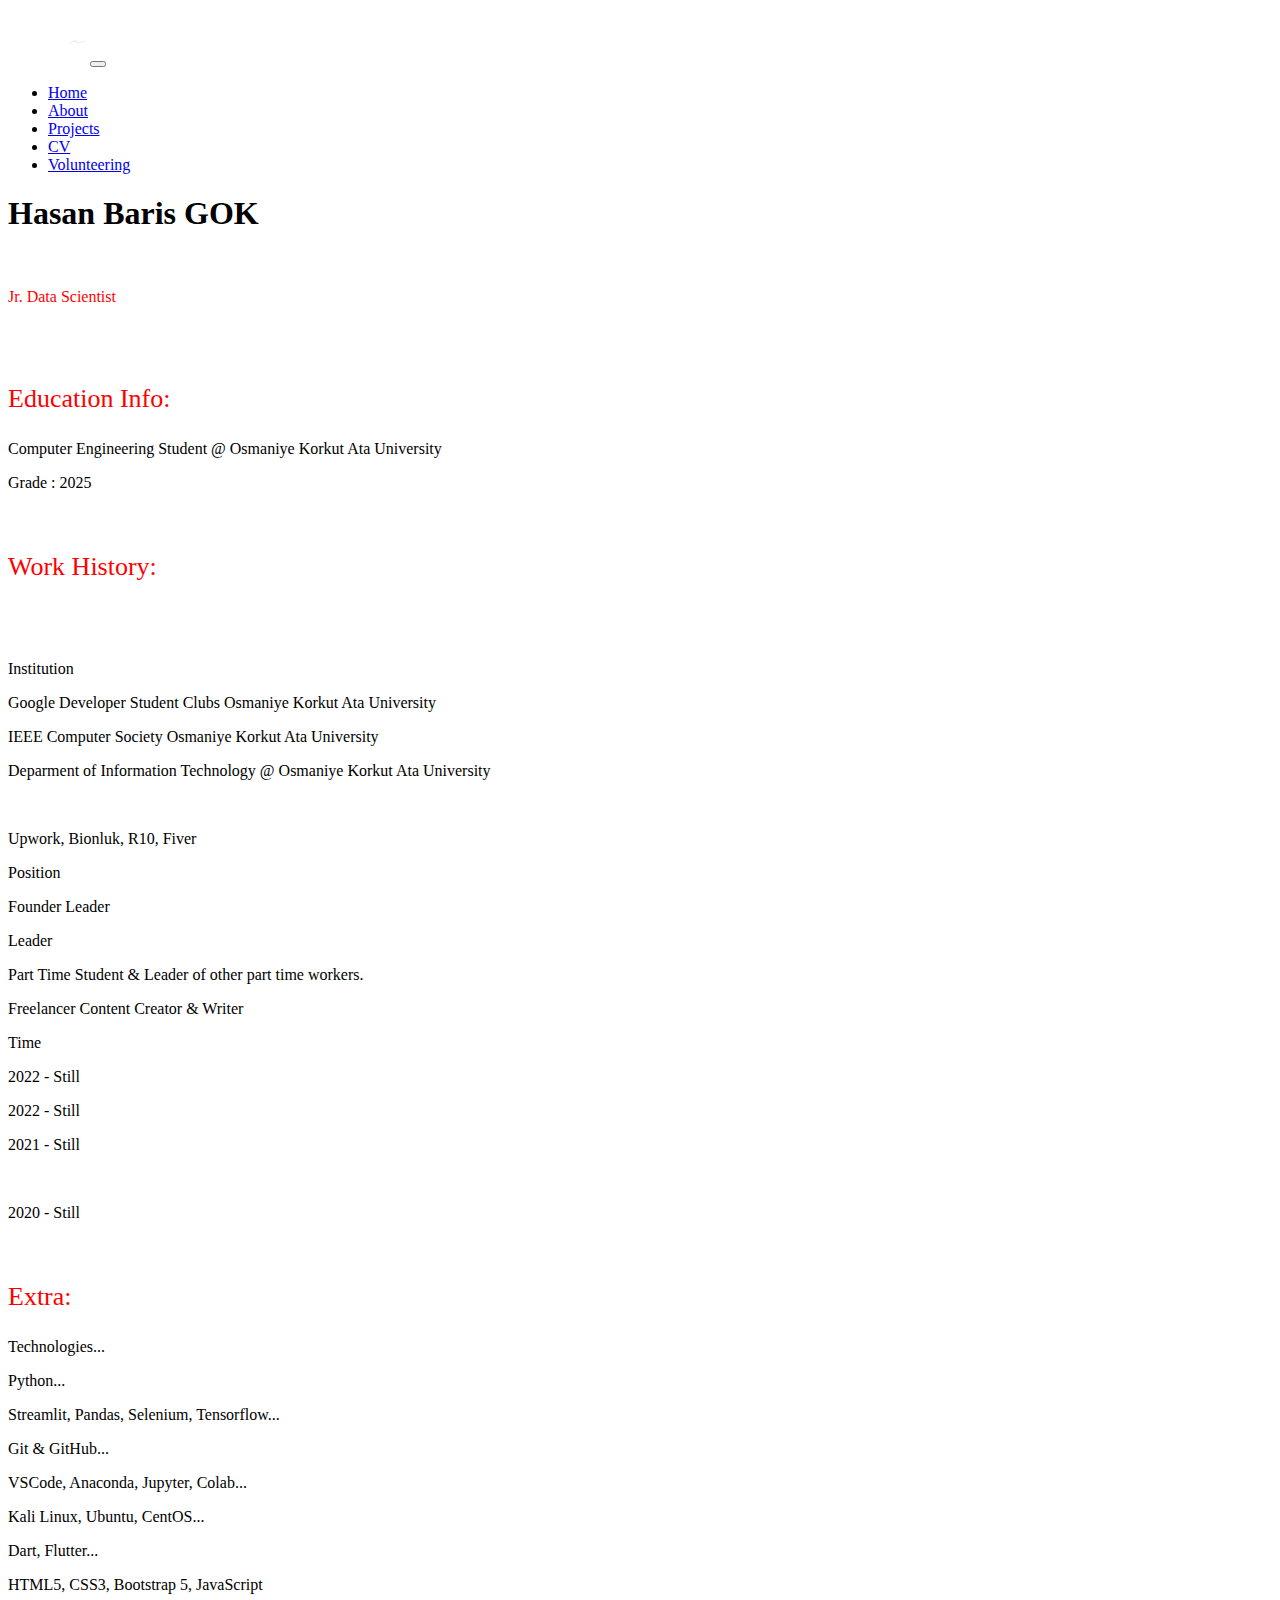
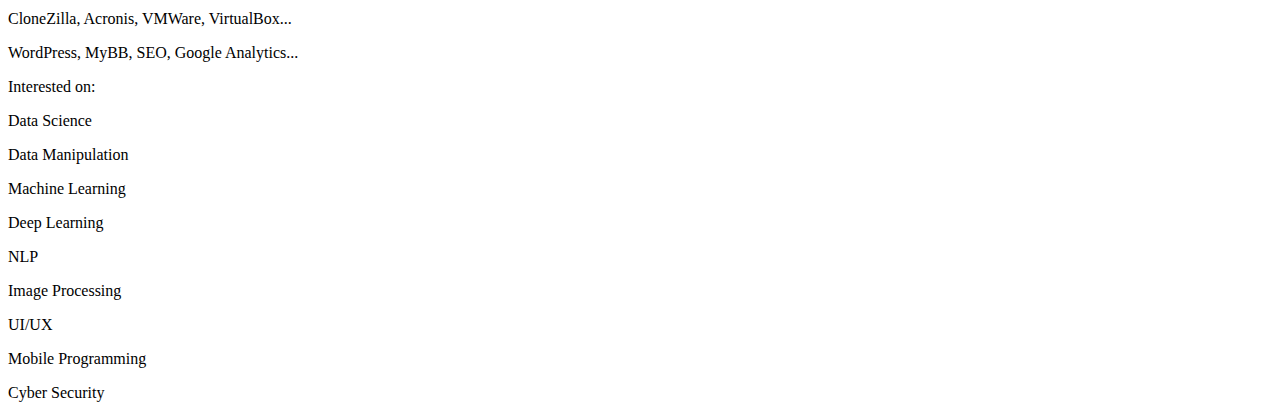
==== cv.html @ 30d0d8a0 "Add files via upload" ====
<!DOCTYPE html>
<html lang="en">
<head>
    <meta charset="UTF-8">
    <meta http-equiv="X-UA-Compatible" content="IE=edge">
    <meta name="viewport" content="width=device-width, initial-scale=1.0">
    <title>Portofolio</title>
    

    <!--CSS BS5-->

    <link href="https://cdn.jsdelivr.net/npm/bootstrap@5.0.2/dist/css/bootstrap.min.css" rel="stylesheet" integrity="sha384-EVSTQN3/azprG1Anm3QDgpJLIm9Nao0Yz1ztcQTwFspd3yD65VohhpuuCOmLASjC" crossorigin="anonymous">

    <!--JS BS5-->


    <script src="https://cdn.jsdelivr.net/npm/bootstrap@5.0.2/dist/js/bootstrap.bundle.min.js" integrity="sha384-MrcW6ZMFYlzcLA8Nl+NtUVF0sA7MsXsP1UyJoMp4YLEuNSfAP+JcXn/tWtIaxVXM" crossorigin="anonymous"></script>

    <!-- CV CSS -->

    <link rel="stylesheet" href="cv.css">



</head>
<body>

    <nav class="navbar navbar-expand-lg navbar-dark bg-dark">
        <div class="container-fluid">
            <a class="navbar-brand" href="index.html"><img src="images\nav_logo.png" alt=""></a>
            <button class="navbar-toggler" type="button" data-bs-toggle="collapse" data-bs-target="#navbarNav" aria-controls="navbarNav" aria-expanded="false" aria-label="Toggle navigation">
                <span class="navbar-toggler-icon"></span>
            </button>
            <div class="collapse navbar-collapse" id="navbarNav">
                <ul class="navbar-nav ml-auto">
                    <li class="nav-item active">
                        <a class="nav-link" href="index.html">Home</a>
                    </li>
                    <li class="nav-item">
                        <a class="nav-link" href="about.html">About</a>
                    </li>
                    <li class="nav-item">
                        <a class="nav-link" href="projects.html">Projects</a>
                    </li>
                    <li class="nav-item">
                        <a class="nav-link" href="cv.html">CV</a>
                    </li>
                    <li class="nav-item">
                        <a class="nav-link" href="volunteering.html">Volunteering</a>
                    </li>
                </ul>
            </div>
        </div>
    </nav>


    <div class="container">

        <div class="row mt-2">
            <div class="col-m-3 mt-3 text-center">
                <h1>Hasan Baris GOK</h1>
                <br>
                <p class = "font-monospace" style="color: red;">Jr. Data Scientist</p>
            </div>
        </div>


        <div class="container"> 
           <div class="row">
            <div class="col-m-6 text-center">
                <br><br>
                <p class="font-monospace fw-bolder" style="color: red; font-size: 26px;">Education Info:</p>
                <p class="font-monospace" >Computer Engineering Student @ Osmaniye Korkut Ata University</p>
                <p class="font-monospace">Grade : 2025</p>
            </div>
           </div> 
        </div>

        <div class="col-md-12 text-center">
            <br>
            <p class="font-monospace fw-bolder" style="color: red; font-size: 26px;">Work History:</p>
            <br><br>
        </div>

        <div id="work_history" class="container ms-l-5 mb-5">
            <div class="row pt-0 mt-0 justify-content-center"> <!-- justify-content-center sınıfı eklendi -->
              <div class="col-md-6">
                <p class="font-monospace fw-bolder">Institution</p>
                <p class="font-monospace">Google Developer Student Clubs Osmaniye Korkut Ata University</p>
                <p class="font-monospace">IEEE Computer Society Osmaniye Korkut Ata University</p>
                <p class="font-monospace">Deparment of Information Technology @ Osmaniye Korkut Ata University </p>
                <br>
                <p class="font-monospace">Upwork, Bionluk, R10, Fiver</p>                    
              </div>
          
              <div class="col-md-3 mt-0">
                <p class="font-monospace fw-bolder">Position</p>
                <p class="font-monospace">Founder Leader</p>
                <p class="font-monospace">Leader</p>
                <p class="font-monospace">Part Time Student & Leader of other part time workers.</p>
                
                <p class="font-monospace">Freelancer Content Creator & Writer</p>
              </div>
          
              <div class="col-md-3">
                <p class="font-monospace fw-bolder">Time</p>
                <p class="font-monospace"> 2022 - Still </p>
                
                <p class="font-monospace">2022 - Still</p>
                
                <p class="font-monospace">2021 - Still</p>
                <br>
                
                <p class="font-monospace">2020 - Still</p>
              </div>
            </div>
          </div>
          
        <br>

        <div class="col text-center">
            <p class = "font-monospace fw-bolder" style="color: red; font-size: 26px;">Extra:</p>
        </div>
        <div class="container">
            <div class="row">
                <div class="col-md-6 mt-3 text-center ">
                    <p class="font-monospace fw-bolder">Technologies...</p>
                    <p class="font-monospace">Python...</p>
                    <p class="font-monospace">Streamlit, Pandas, Selenium, Tensorflow...</p>
                    <p class="font-monospace">Git & GitHub...</p>
                    <p class="font-monospace">VSCode, Anaconda, Jupyter, Colab...</p>
                    <p class="font-monospace">Kali Linux, Ubuntu, CentOS...</p>
                    <p class="font-monospace">Dart, Flutter...</p>
                    <p class="font-monospace">HTML5, CSS3, Bootstrap 5, JavaScript</p>
                    <p class="font-monospace">CloneZilla, Acronis, VMWare, VirtualBox...</p>
                    <p class="font-monospace">WordPress, MyBB, SEO, Google Analytics...</p>
                    
                    
                </div>


                <div class="col-md-6 mt-3 text-center ">
                    <p class="font-monospace fw-bolder">Interested on:</p>
                    <p class="font-monospace">Data Science</p>
                    <p class="font-monospace">Data Manipulation</p>
                    <p class="font-monospace">Machine Learning</p>
                    <p class="font-monospace">Deep Learning</p>
                    <p class="font-monospace">NLP</p>
                    <p class="font-monospace">Image Processing</p>
                    <p class="font-monospace">UI/UX</p>
                    <p class="font-monospace">Mobile Programming</p>
                    <p class="font-monospace">Cyber Security</p>
                </div>

            </div>
        </div>



    </div>
        
    
    

</body>
</html>
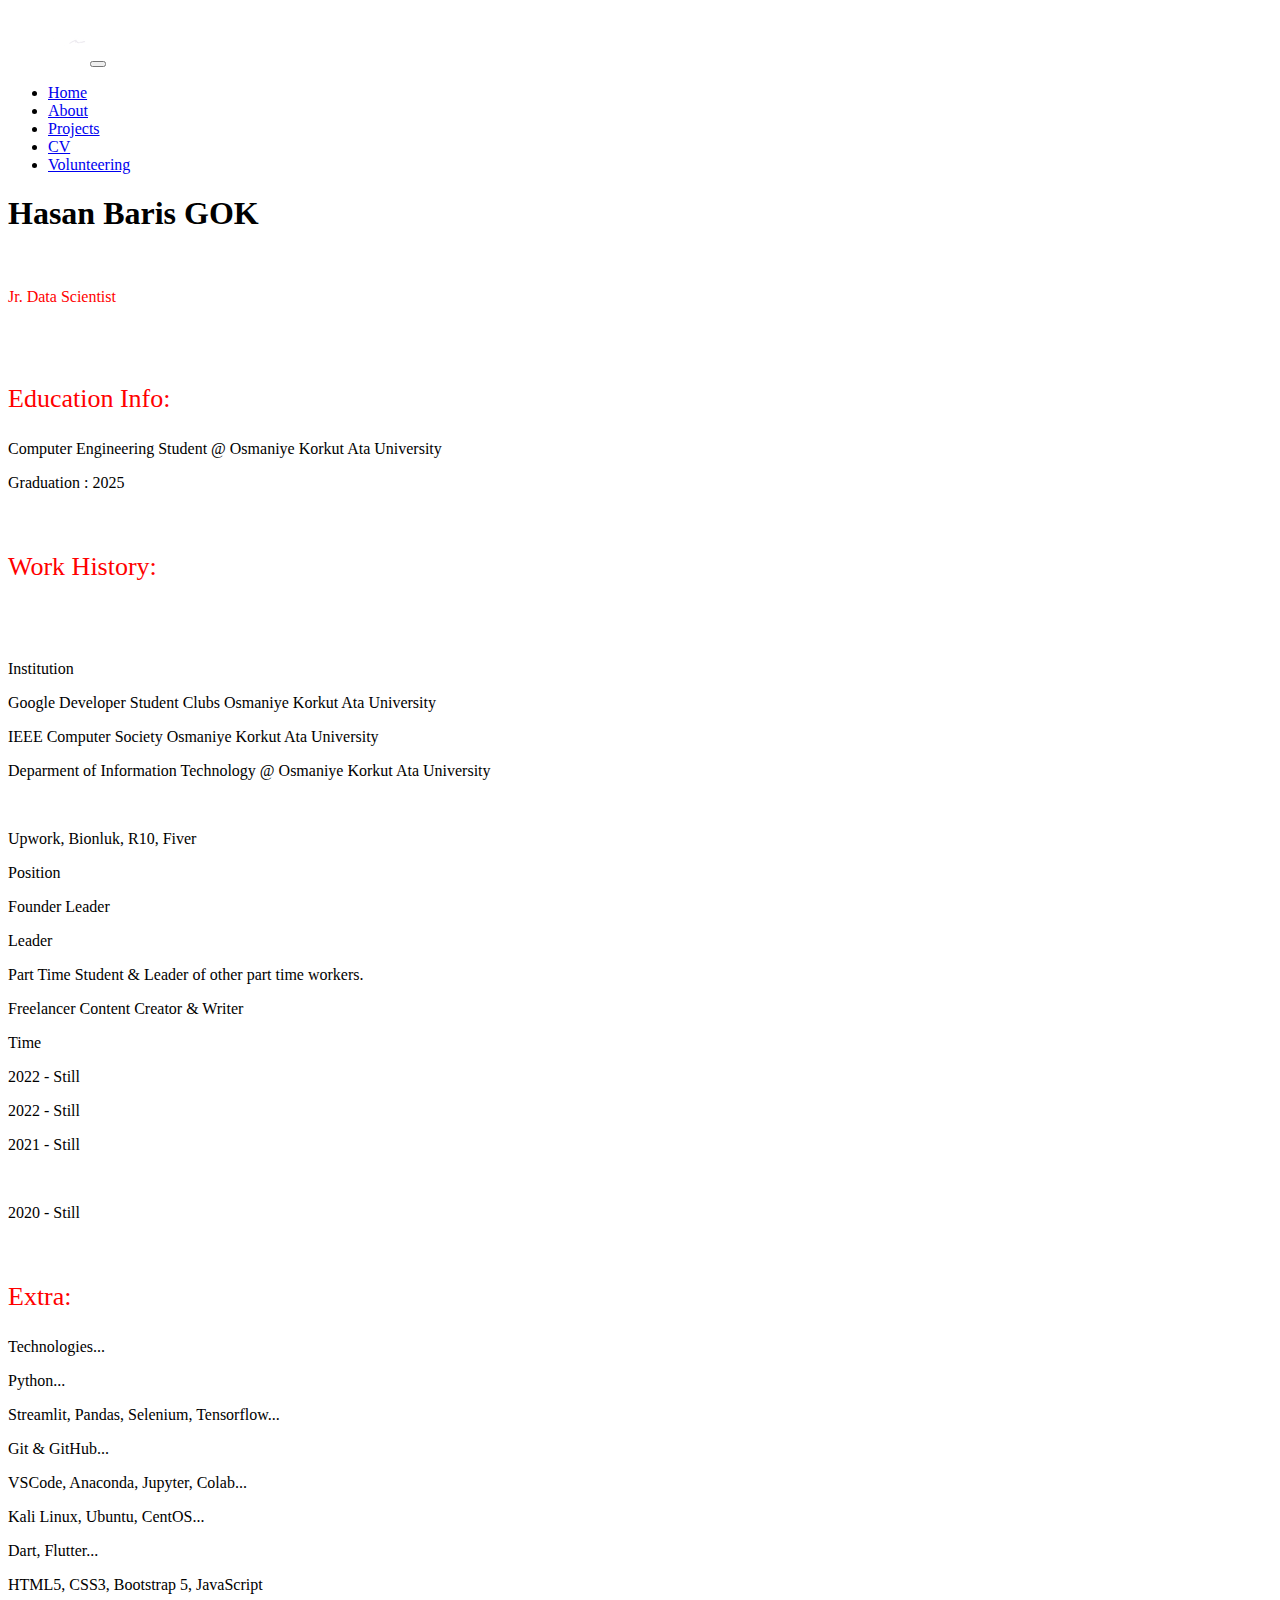
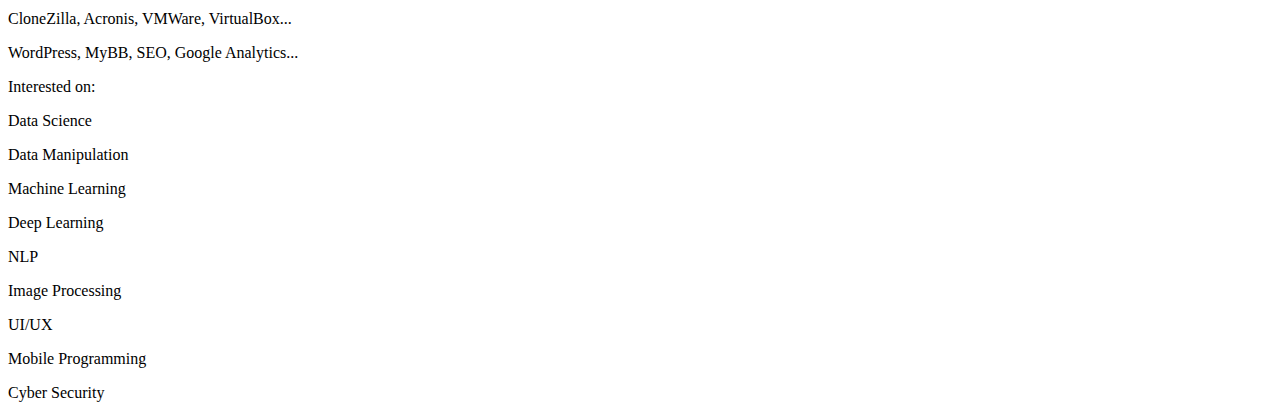
==== commit 7ef43e0b: "Update cv.html" ====
--- a/cv.html
+++ b/cv.html
@@ -71,7 +71,7 @@
                 <br><br>
                 <p class="font-monospace fw-bolder" style="color: red; font-size: 26px;">Education Info:</p>
                 <p class="font-monospace" >Computer Engineering Student @ Osmaniye Korkut Ata University</p>
-                <p class="font-monospace">Grade : 2025</p>
+                <p class="font-monospace">Graduation : 2025</p>
             </div>
            </div> 
         </div>
@@ -163,4 +163,4 @@
     
 
 </body>
-</html>+</html>
